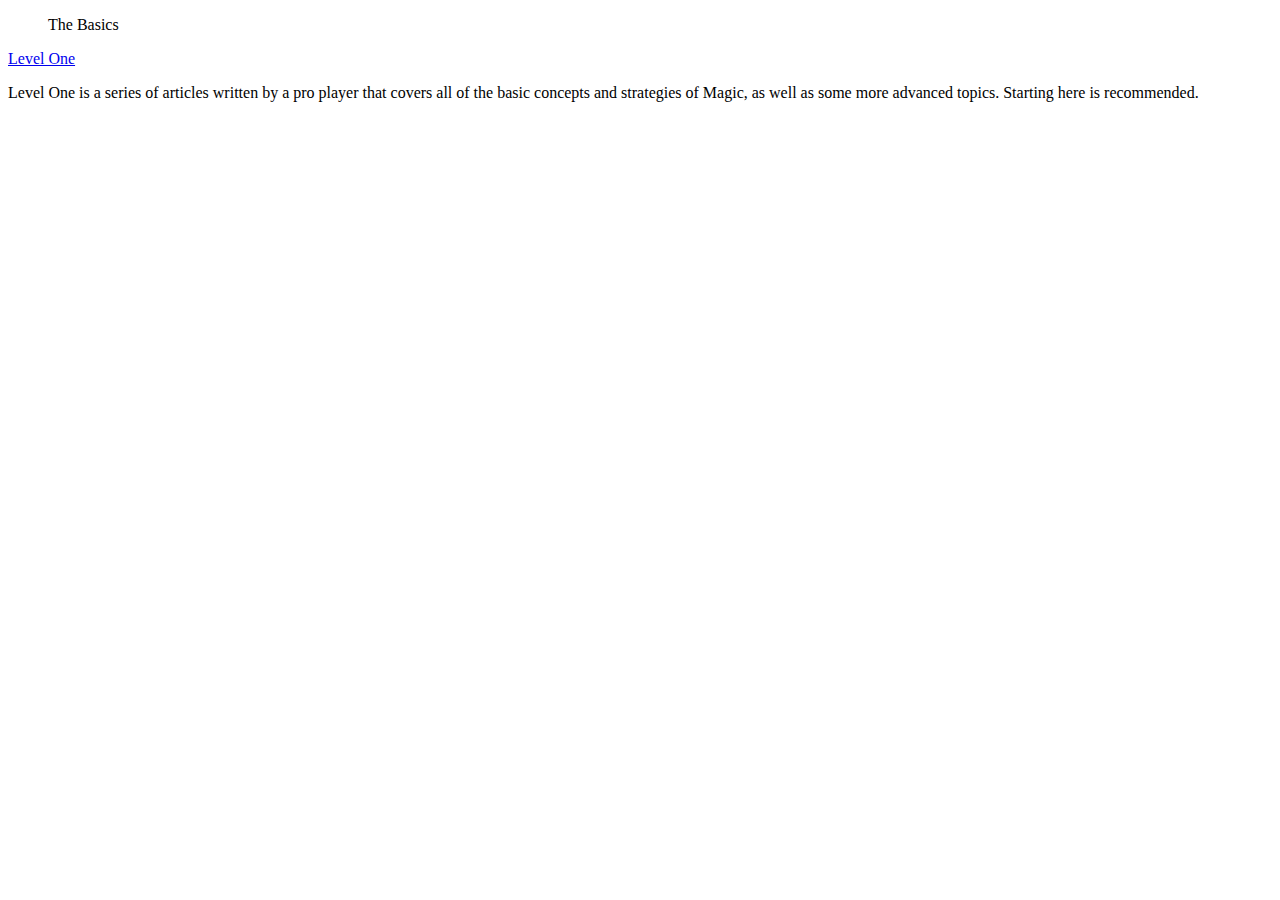
==== basics.html @ fe2bc402 "Create basics.html" ====
<!DOCTYPE html>
<html>
<head>
	<link rel='stylesheet' href='basics_style.css'/>
  <link href="https://fonts.googleapis.com/css?family=Roboto:100" type="text/css" rel="stylesheet">
	<link href="https://fonts.googleapis.com/css?family=Playfair+Display" type="text/css" rel="stylesheet">
  <title>Magic Club - The Basics</title>
</head>
<body>
  <ul>The Basics</ul>
  <a href="http://magic.wizards.com/en/articles/archive/level-one/level-one-full-course-2015-10-05">Level One</a>
  <p>Level One is a series of articles written by a pro player that covers all of the basic concepts and strategies of Magic, as well as some more advanced topics. Starting here is recommended.</p>
</body>
</html>
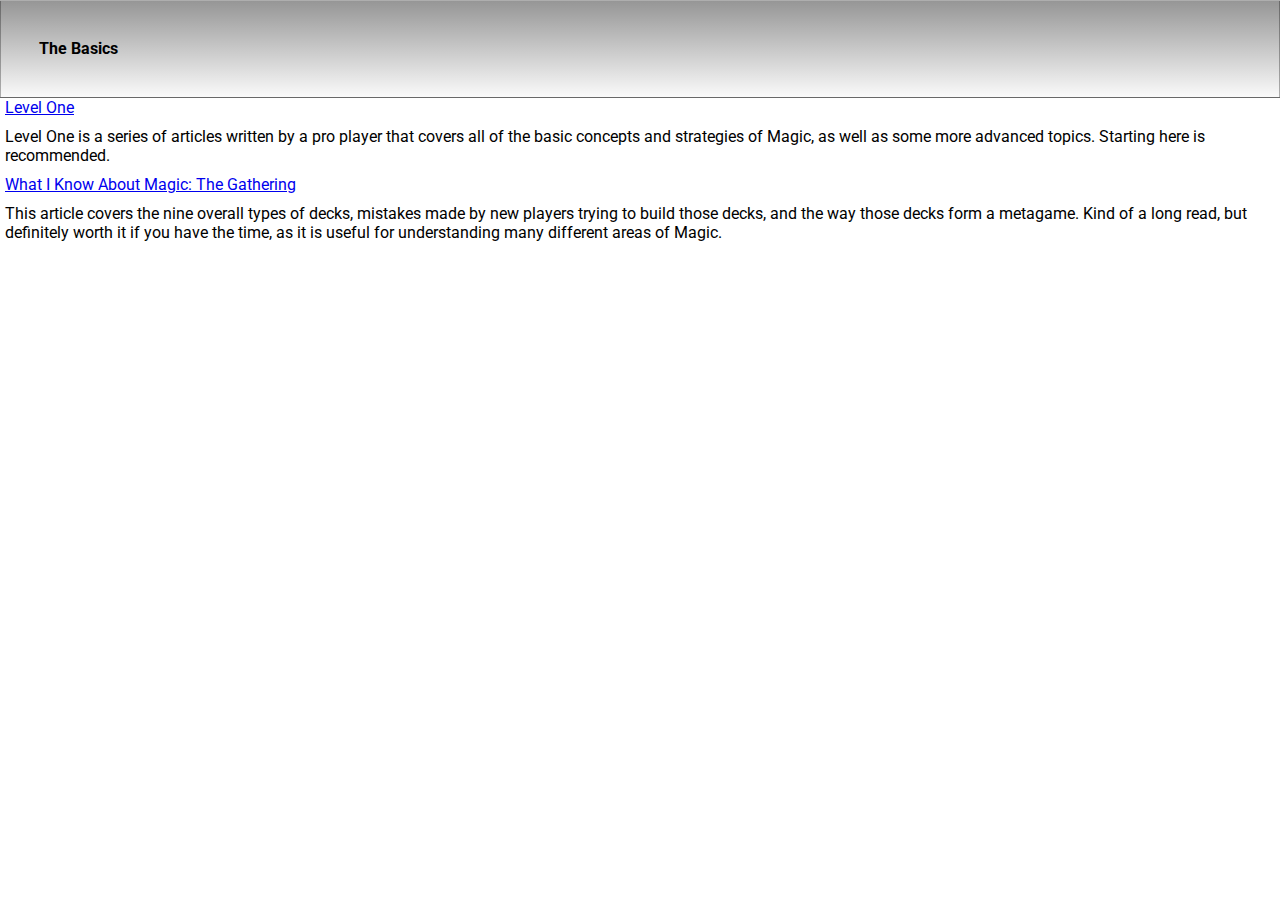
==== commit 06aac2c1: "Create basics.html" ====
--- a/basics.html
+++ b/basics.html
@@ -10,5 +10,7 @@
   <ul>The Basics</ul>
   <a href="http://magic.wizards.com/en/articles/archive/level-one/level-one-full-course-2015-10-05">Level One</a>
   <p>Level One is a series of articles written by a pro player that covers all of the basic concepts and strategies of Magic, as well as some more advanced topics. Starting here is recommended.</p>
+  <a href="https://boardgamegeek.com/thread/370207/what-i-know-about-magic-gathering">What I Know About Magic: The Gathering</a>
+  <p>This article covers the nine overall types of decks, mistakes made by new players trying to build those decks, and the way those decks form a metagame. Kind of a long read, but definitely worth it if you have the time, as it is useful for understanding many different areas of Magic.</p>
 </body>
 </html>
--- a/basics_style.css
+++ b/basics_style.css
@@ -0,0 +1,23 @@
+* {
+  margin: 0;
+  padding: 0;
+  font-family: Roboto;
+  box-sizing: border-box;
+}
+
+ul {
+  border: 1px solid rgba(0, 0, 0, 0.3);
+  background-image: -webkit-linear-gradient(rgb(150, 150, 150),rgb(250, 250, 250));
+  font-weight: bold;
+  height: 15%;
+  padding: 3%;
+  text-height: 20px;
+}
+
+p {
+  padding: 10px 5px;
+}
+
+a {
+  padding: 10px 5px;
+}
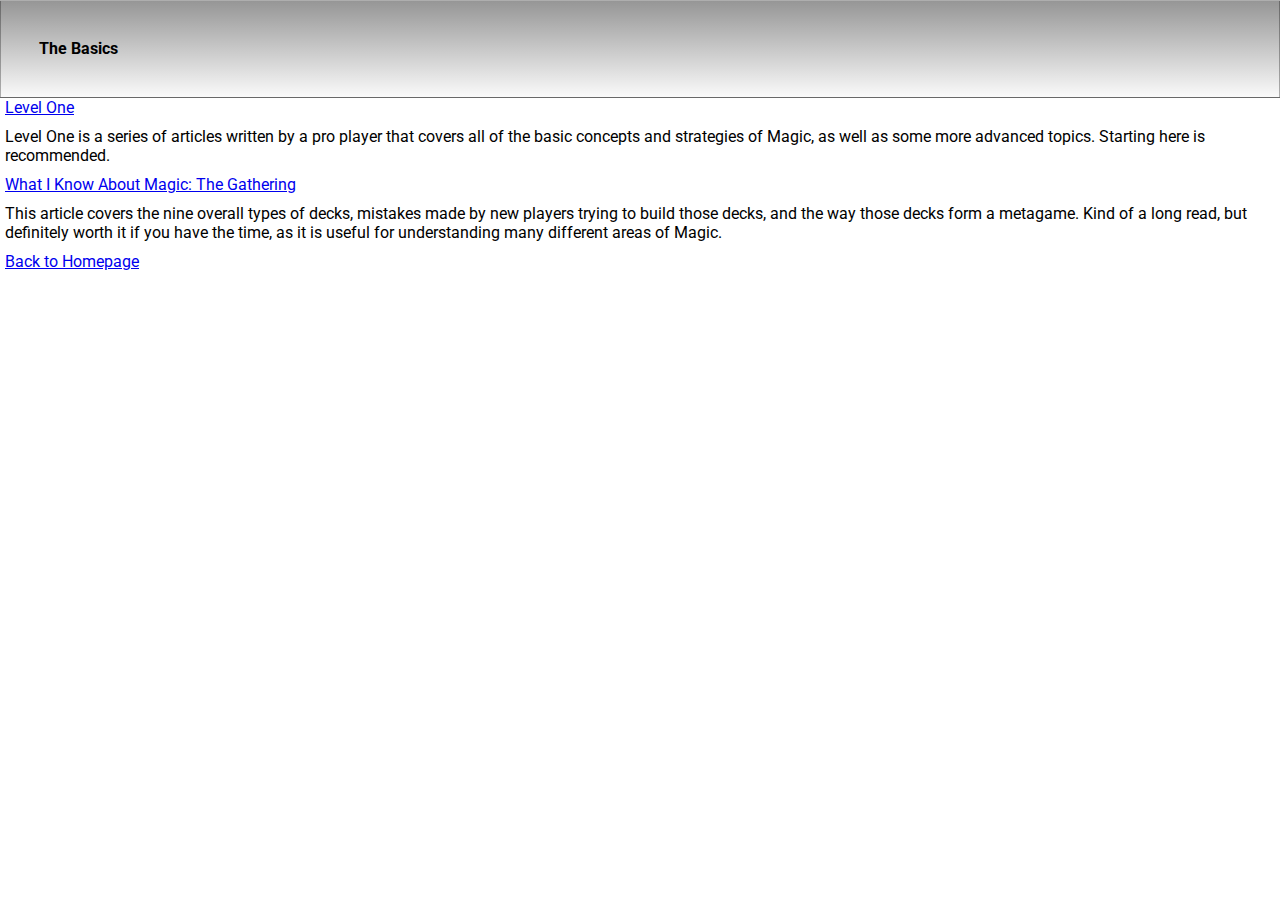
==== commit ef42ec84: "Create basics.html" ====
--- a/basics.html
+++ b/basics.html
@@ -12,5 +12,6 @@
   <p>Level One is a series of articles written by a pro player that covers all of the basic concepts and strategies of Magic, as well as some more advanced topics. Starting here is recommended.</p>
   <a href="https://boardgamegeek.com/thread/370207/what-i-know-about-magic-gathering">What I Know About Magic: The Gathering</a>
   <p>This article covers the nine overall types of decks, mistakes made by new players trying to build those decks, and the way those decks form a metagame. Kind of a long read, but definitely worth it if you have the time, as it is useful for understanding many different areas of Magic.</p>
+  <a href="index.html">Back to Homepage</a>
 </body>
 </html>
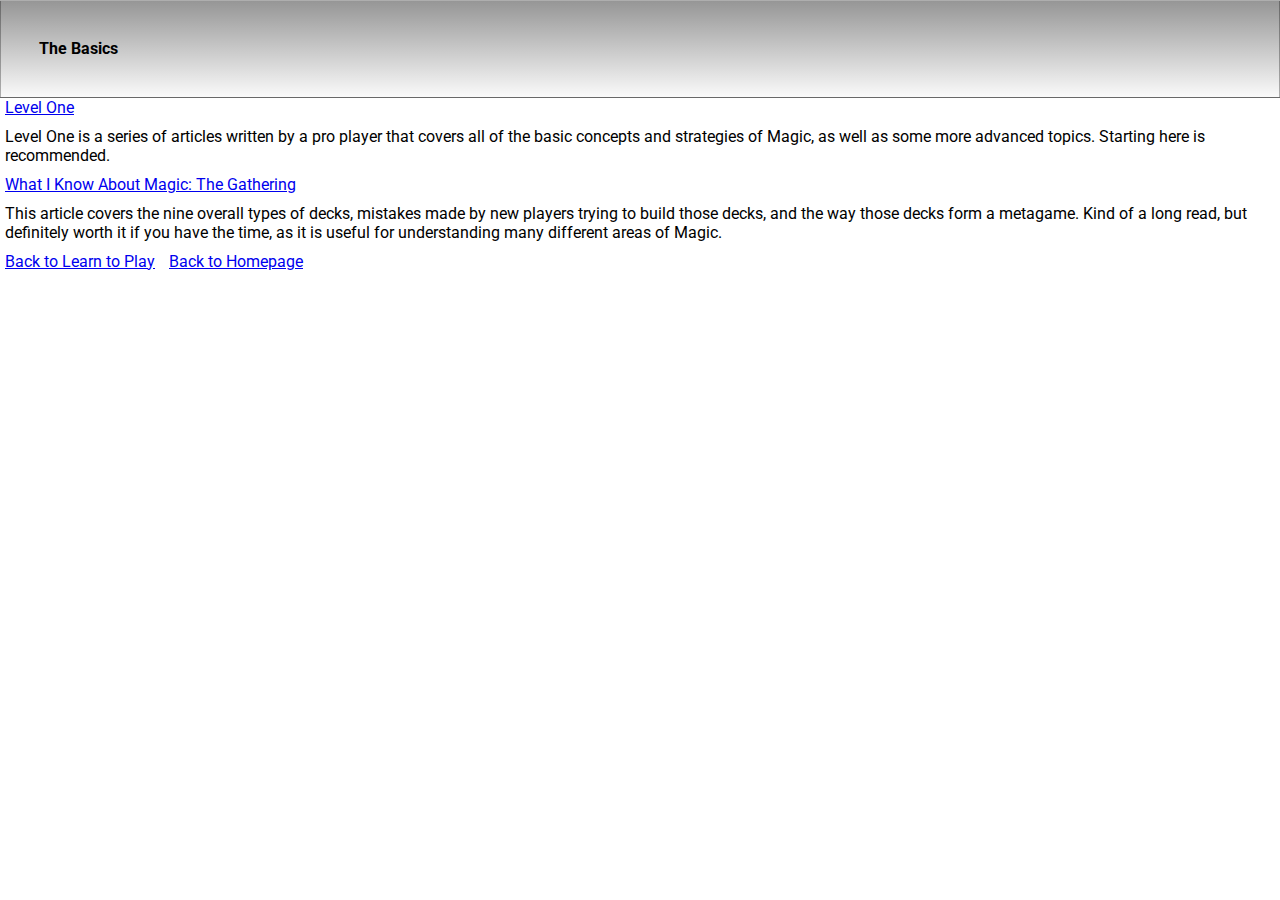
==== commit c2e59b6a: "Create basics.html" ====
--- a/basics.html
+++ b/basics.html
@@ -12,6 +12,7 @@
   <p>Level One is a series of articles written by a pro player that covers all of the basic concepts and strategies of Magic, as well as some more advanced topics. Starting here is recommended.</p>
   <a href="https://boardgamegeek.com/thread/370207/what-i-know-about-magic-gathering">What I Know About Magic: The Gathering</a>
   <p>This article covers the nine overall types of decks, mistakes made by new players trying to build those decks, and the way those decks form a metagame. Kind of a long read, but definitely worth it if you have the time, as it is useful for understanding many different areas of Magic.</p>
+  <a href="learn.html">Back to Learn to Play</a>
   <a href="index.html">Back to Homepage</a>
 </body>
 </html>
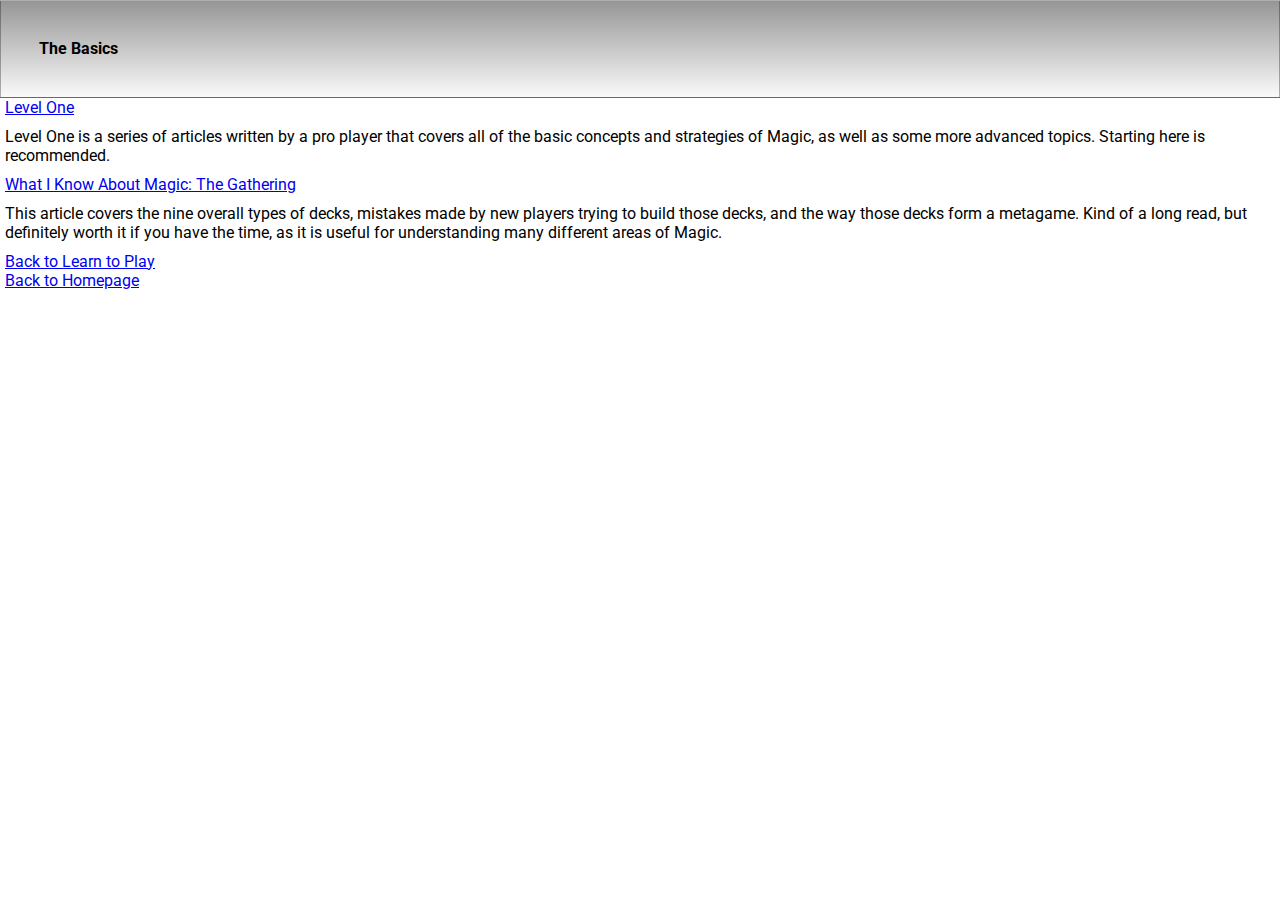
==== commit 5c52977a: "Update basics.html" ====
--- a/basics.html
+++ b/basics.html
@@ -12,7 +12,7 @@
   <p>Level One is a series of articles written by a pro player that covers all of the basic concepts and strategies of Magic, as well as some more advanced topics. Starting here is recommended.</p>
   <a href="https://boardgamegeek.com/thread/370207/what-i-know-about-magic-gathering">What I Know About Magic: The Gathering</a>
   <p>This article covers the nine overall types of decks, mistakes made by new players trying to build those decks, and the way those decks form a metagame. Kind of a long read, but definitely worth it if you have the time, as it is useful for understanding many different areas of Magic.</p>
-  <a href="learn.html">Back to Learn to Play</a>
+  <a href="learn.html">Back to Learn to Play</a><br />
   <a href="index.html">Back to Homepage</a>
 </body>
 </html>
--- a/basics_style.css
+++ b/basics_style.css
@@ -20,4 +20,6 @@
 
 a {
   padding: 10px 5px;
+  width: 100%;
+  clear: left;
 }
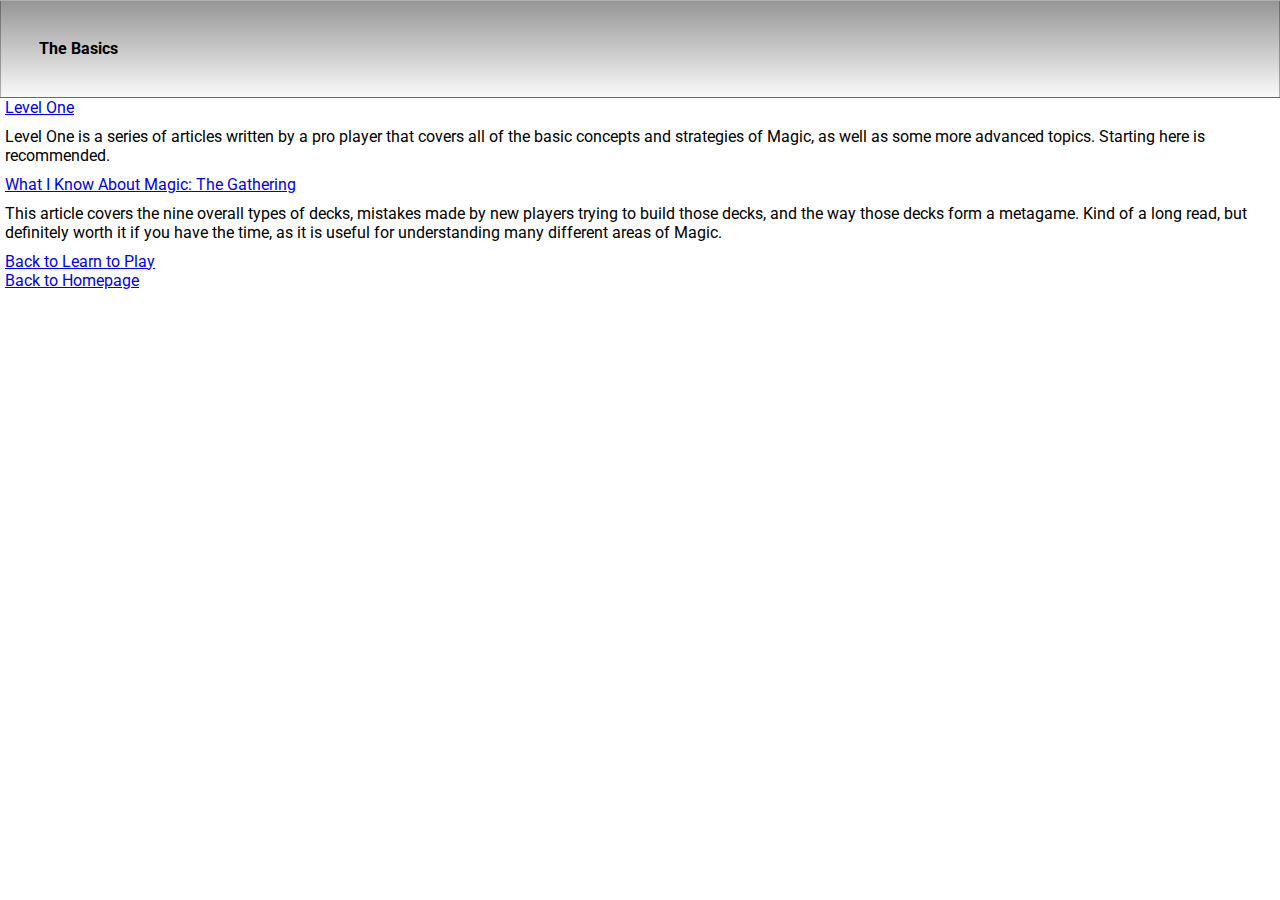
==== commit d5b44435: "Create basics.html" ====
--- a/basics.html
+++ b/basics.html
@@ -8,11 +8,13 @@
 </head>
 <body>
   <ul>The Basics</ul>
+  <div class="art">
   <a href="http://magic.wizards.com/en/articles/archive/level-one/level-one-full-course-2015-10-05">Level One</a>
   <p>Level One is a series of articles written by a pro player that covers all of the basic concepts and strategies of Magic, as well as some more advanced topics. Starting here is recommended.</p>
   <a href="https://boardgamegeek.com/thread/370207/what-i-know-about-magic-gathering">What I Know About Magic: The Gathering</a>
   <p>This article covers the nine overall types of decks, mistakes made by new players trying to build those decks, and the way those decks form a metagame. Kind of a long read, but definitely worth it if you have the time, as it is useful for understanding many different areas of Magic.</p>
   <a href="learn.html">Back to Learn to Play</a><br />
   <a href="index.html">Back to Homepage</a>
+  </div>
 </body>
 </html>
--- a/basics_style.css
+++ b/basics_style.css
@@ -23,3 +23,8 @@
   width: 100%;
   clear: left;
 }
+
+.art {
+  background: url(http://magic.wizards.com/sites/mtg/files/image_legacy_migration/images/magic/daily/arcana/1012_plains.jpg) no-repeat center;
+  background-size: cover;
+}
